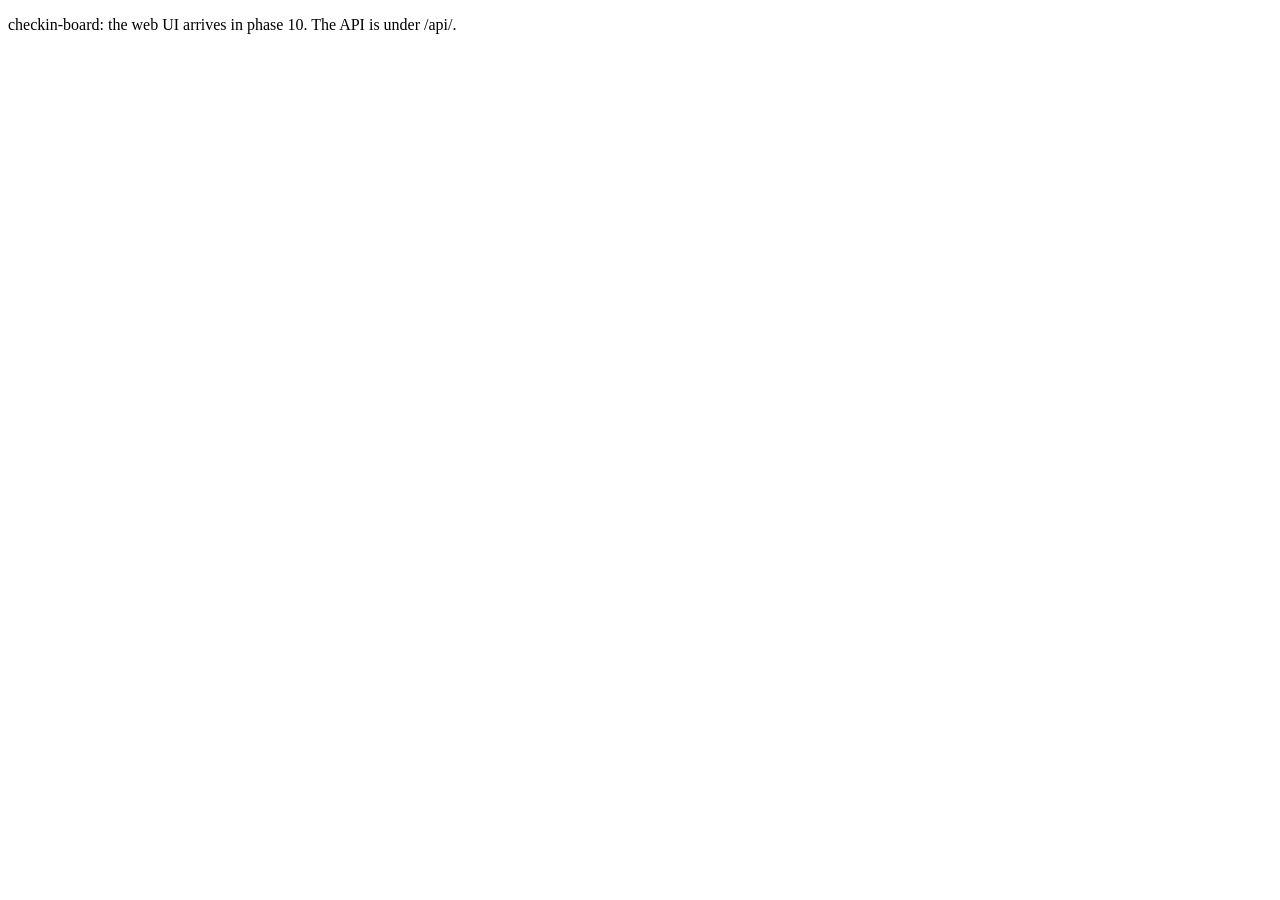
==== internal/web/static/index.html @ ffbd793f "feat: add app logins, branding backend and REST handlers (phase 9 in progress) Adds migrations for a" ====
<!doctype html>
<html lang="en">
<head><meta charset="utf-8"><meta name="viewport" content="width=device-width, initial-scale=1"><title>checkin-board</title></head>
<body><p>checkin-board: the web UI arrives in phase 10. The API is under /api/.</p></body>
</html>
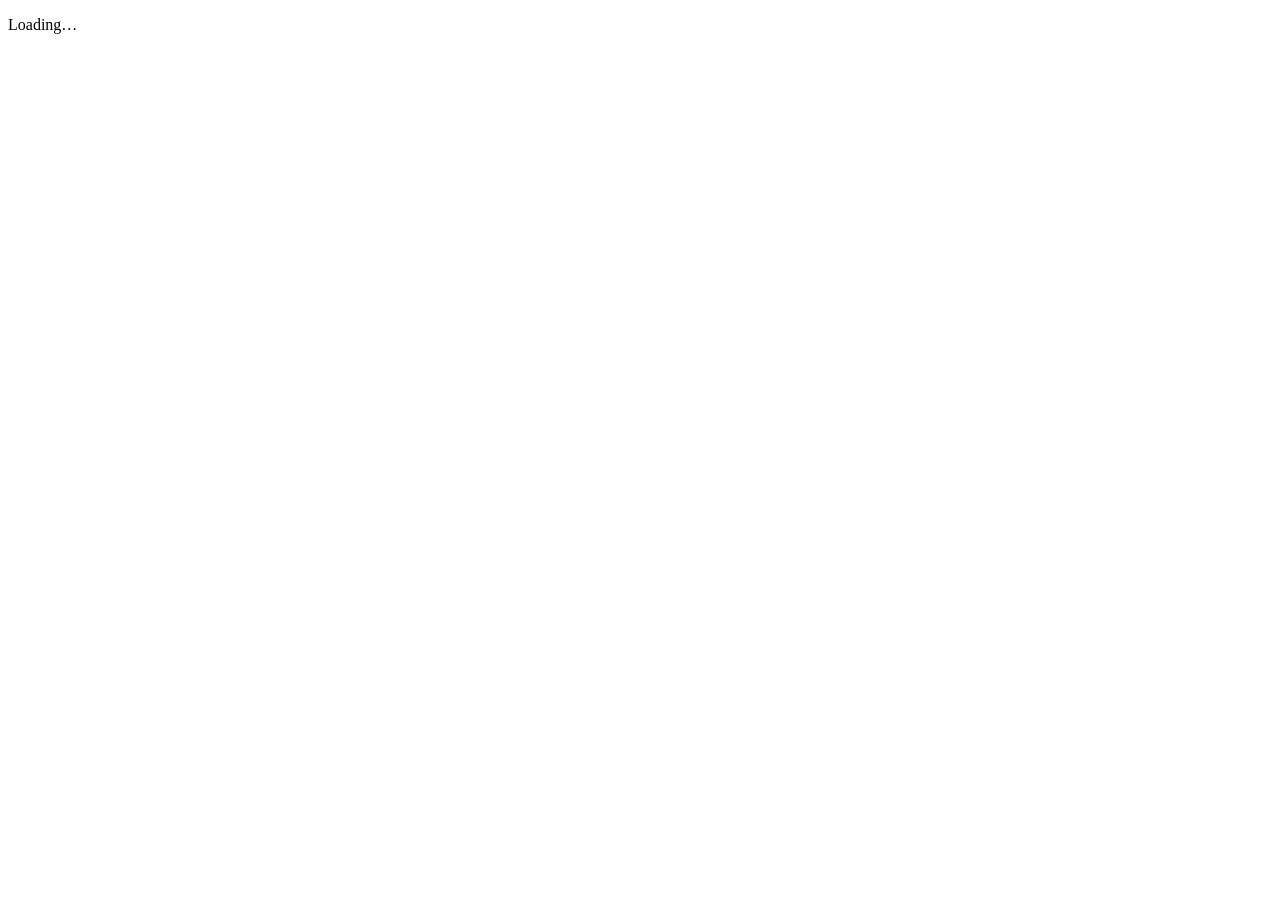
==== commit 6d5edd58: "feat: web UI (keypad, admin, branded board) with idempotent keypad saves Phase 10. Plain HTML + ES m" ====
--- a/internal/web/static/index.html
+++ b/internal/web/static/index.html
@@ -1,5 +1,12 @@
 <!doctype html>
 <html lang="en">
-<head><meta charset="utf-8"><meta name="viewport" content="width=device-width, initial-scale=1"><title>checkin-board</title></head>
-<body><p>checkin-board: the web UI arrives in phase 10. The API is under /api/.</p></body>
+<head>
+<meta charset="utf-8">
+<meta name="viewport" content="width=device-width, initial-scale=1">
+<link rel="icon" href="/favicon.svg" type="image/svg+xml">
+<title>checkin-board</title>
+<link rel="stylesheet" href="/css/app.css">
+<script type="module" src="/js/index.js"></script>
+</head>
+<body><main><p>Loading…</p></main></body>
 </html>
